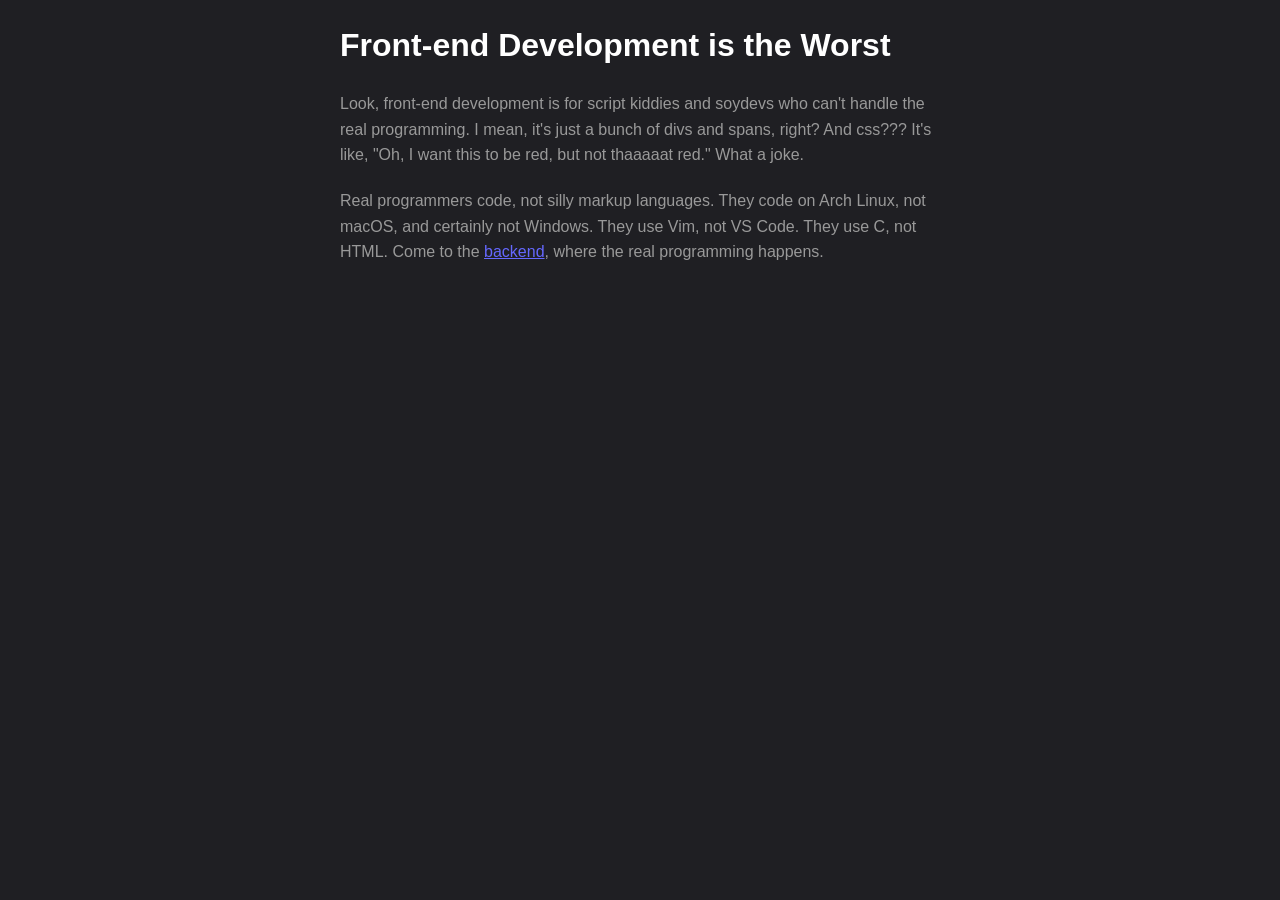
==== public/index.html @ d1e19392 "--Text Node added" ====
<html>
<head>
    <title>Why Frontend Development Sucks</title>
    <link rel="stylesheet" href="styles.css">
</head>
<body>
    <h1>Front-end Development is the Worst</h1>
    <p>
        Look, front-end development is for script kiddies and soydevs who can't handle the real programming. I mean,
        it's just a bunch of divs and spans, right? And css??? It's like, "Oh, I want this to be red, but not thaaaaat
        red." What a joke.
    </p>
    <p>
        Real programmers code, not silly markup languages. They code on Arch Linux, not macOS, and certainly not
        Windows. They use Vim, not VS Code. They use C, not HTML. Come to the
        <a href="https://www.boot.dev">backend</a>, where the real programming
        happens.
    </p>
</body>
</html>
---- public/styles.css ----
body {
    font-family: Arial, sans-serif;
    line-height: 1.6;
    margin: 0;
    padding: 0;
    background-color: #1f1f23;
}
body {
    max-width: 600px;
    margin: 0 auto;
    padding: 20px;
}
h1 {
    color: #ffffff;
    margin-bottom: 20px;
}
p {
    color: #999999;
    margin-bottom: 20px;
}
a {
    color: #6568ff;
}
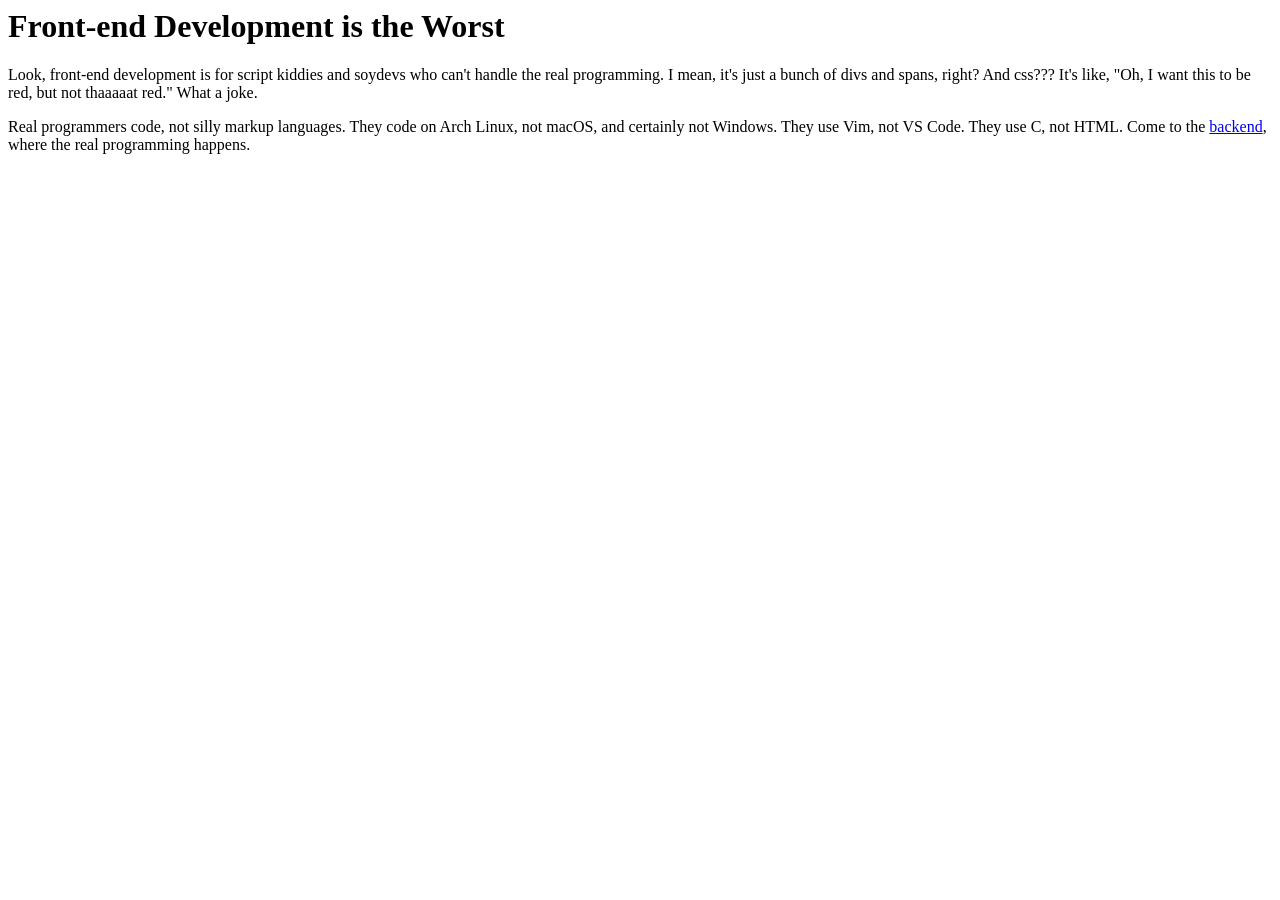
==== commit 7bc179e9: "Add public/index.html" ====
--- a/public/index.html
+++ b/public/index.html
@@ -1,21 +1,21 @@
 <html>
-<head>
+  <head>
     <title>Why Frontend Development Sucks</title>
-    <link rel="stylesheet" href="styles.css">
-</head>
-<body>
+  </head>
+  <body>
     <h1>Front-end Development is the Worst</h1>
     <p>
-        Look, front-end development is for script kiddies and soydevs who can't handle the real programming. I mean,
-        it's just a bunch of divs and spans, right? And css??? It's like, "Oh, I want this to be red, but not thaaaaat
-        red." What a joke.
+      Look, front-end development is for script kiddies and soydevs who can't
+      handle the real programming. I mean, it's just a bunch of divs and spans,
+      right? And css??? It's like, "Oh, I want this to be red, but not thaaaaat
+      red." What a joke.
     </p>
     <p>
-        Real programmers code, not silly markup languages. They code on Arch Linux, not macOS, and certainly not
-        Windows. They use Vim, not VS Code. They use C, not HTML. Come to the
-        <a href="https://www.boot.dev">backend</a>, where the real programming
-        happens.
+      Real programmers code, not silly markup languages. They code on Arch
+      Linux, not macOS, and certainly not Windows. They use Vim, not VS Code.
+      They use C, not HTML. Come to the
+      <a href="https://www.boot.dev">backend</a>, where the real programming
+      happens.
     </p>
-</body>
-</html>
-
+  </body>
+</html>
